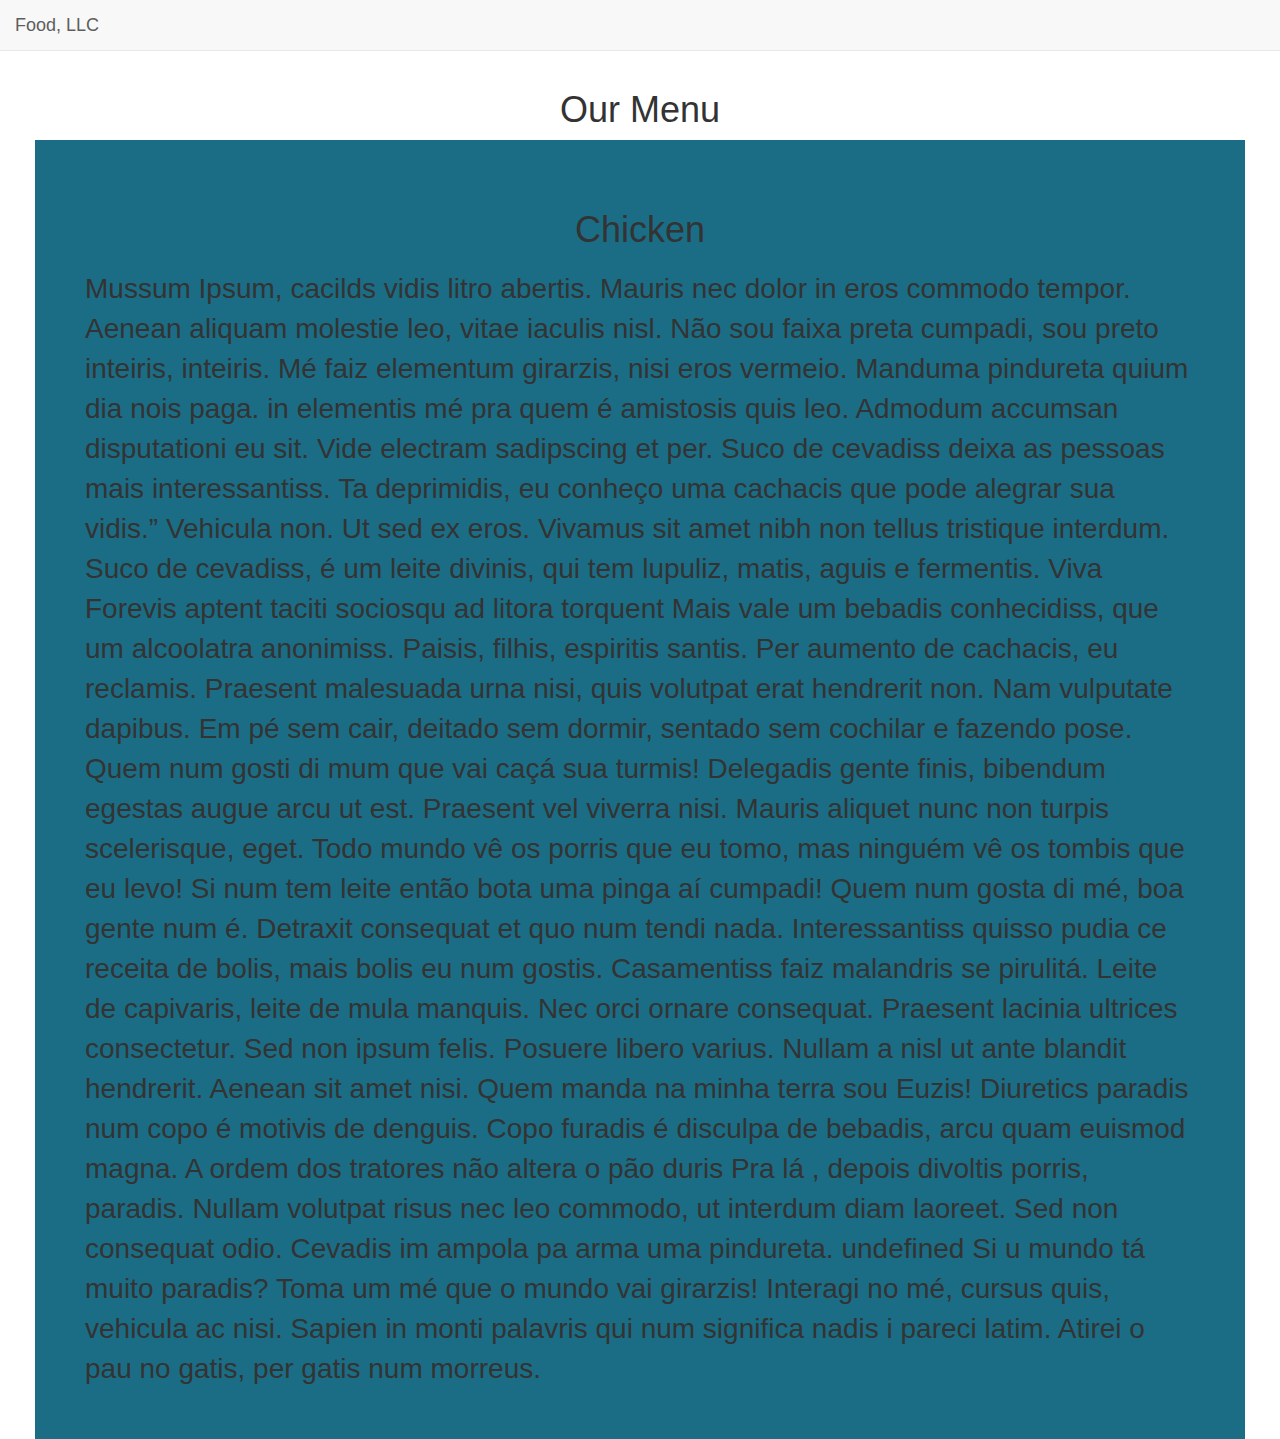
==== mod3_solution/index.html @ fd654c9f "Final Version" ====
<!doctype html>
<html lang="en">
<head>
    <meta charset="utf-8">
    <meta http-equiv="X-UA-Compatible" content="IE=edge">
    <meta name="viewport" content="width=device-width, initial-scale=1">

    <!-- HTML5 shim and Respond.js for IE8 support of HTML5 elements and media queries -->
    <!-- WARNING: Respond.js doesn't work if you view the page via file:// -->
    <!--[if lt IE 9]>
    <script src="https://oss.maxcdn.com/html5shiv/3.7.2/html5shiv.min.js"></script>
    <script src="https://oss.maxcdn.com/respond/1.4.2/respond.min.js"></script>
    <![endif]-->

    <title>Boostrap Starter Page</title>
    <link rel="stylesheet" href="css/bootstrap.min.css">
    <link rel="stylesheet" href="css/styles.css">
</head>
<body>

<header>
    <nav class="navbar navbar-default navbar-fixed-top">
        <div class="container-fluid">
            <!-- Brand and toggle get grouped for better mobile display -->
            <div class="navbar-header">
                <button type="button" class="navbar-toggle collapsed" data-toggle="collapse" data-target="#collapsable-nav" aria-expanded="false">
                    <span class="sr-only">Toggle navigation</span>
                    <span class="icon-bar"></span>
                    <span class="icon-bar"></span>
                    <span class="icon-bar"></span>
                </button>
                <a class="navbar-brand" href="#">Food, LLC</a>
            </div>

            <div class="visible-xs">
                <div id="collapsable-nav" class="collapse navbar-collapse">
                    <ul id="nav-list" class="nav navbar-nav navbar-right">
                        <li class="chicken text-center">
                            Chicken
                            <hr>
                        </li>
                        <li class="text-center">
                            Beef
                            <hr>
                        </li>
                        <li class="sushi text-center">
                            Sushi
                        </li>
                    </ul>
                </div>
            </div>
        </div>
    </nav>
</header>

<div class="container-fluid">
    <h1 class="text-center">Our Menu</h1>

    <div class="row">
        <div class="col-xs-12">
            <section class="main">
                <h1 class="text-center">Chicken</h1>
                Mussum Ipsum, cacilds vidis litro abertis. Mauris nec dolor in eros commodo tempor. Aenean aliquam molestie leo, vitae iaculis nisl. Não sou faixa preta cumpadi, sou preto inteiris,
                inteiris. Mé faiz elementum girarzis, nisi eros vermeio. Manduma pindureta quium dia nois paga.

                in elementis mé pra quem é amistosis quis leo. Admodum accumsan disputationi eu sit. Vide electram sadipscing et per. Suco de cevadiss deixa as pessoas mais interessantiss. Ta
                deprimidis,
                eu conheço uma cachacis que pode alegrar sua vidis.”

                Vehicula non. Ut sed ex eros. Vivamus sit amet nibh non tellus tristique interdum. Suco de cevadiss, é um leite divinis, qui tem lupuliz, matis, aguis e fermentis. Viva Forevis aptent
                taciti sociosqu ad litora torquent Mais vale um bebadis conhecidiss, que um alcoolatra anonimiss.

                Paisis, filhis, espiritis santis. Per aumento de cachacis, eu reclamis. Praesent malesuada urna nisi, quis volutpat erat hendrerit non. Nam vulputate dapibus. Em pé sem cair, deitado
                sem
                dormir, sentado sem cochilar e fazendo pose.

                Quem num gosti di mum que vai caçá sua turmis! Delegadis gente finis, bibendum egestas augue arcu ut est. Praesent vel viverra nisi. Mauris aliquet nunc non turpis scelerisque, eget.
                Todo
                mundo vê os porris que eu tomo, mas ninguém vê os tombis que eu levo!

                Si num tem leite então bota uma pinga aí cumpadi! Quem num gosta di mé, boa gente num é. Detraxit consequat et quo num tendi nada. Interessantiss quisso pudia ce receita de bolis, mais
                bolis eu num gostis.

                Casamentiss faiz malandris se pirulitá. Leite de capivaris, leite de mula manquis. Nec orci ornare consequat. Praesent lacinia ultrices consectetur. Sed non ipsum felis. Posuere libero
                varius. Nullam a nisl ut ante blandit hendrerit. Aenean sit amet nisi.

                Quem manda na minha terra sou Euzis! Diuretics paradis num copo é motivis de denguis. Copo furadis é disculpa de bebadis, arcu quam euismod magna. A ordem dos tratores não altera o pão
                duris

                Pra lá , depois divoltis porris, paradis. Nullam volutpat risus nec leo commodo, ut interdum diam laoreet. Sed non consequat odio. Cevadis im ampola pa arma uma pindureta. undefined

                Si u mundo tá muito paradis? Toma um mé que o mundo vai girarzis! Interagi no mé, cursus quis, vehicula ac nisi. Sapien in monti palavris qui num significa nadis i pareci latim. Atirei
                o
                pau no gatis, per gatis num morreus.
            </section>
        </div>
    </div>
</div>


<!-- jQuery (Bootstrap JS plugins depend on it) -->
<script src="js/jquery-1.11.3.min.js"></script>
<script src="js/bootstrap.min.js"></script>
<script src="js/script.js"></script>
</body>
</html>
---- mod3_solution/css/styles.css ----
.chicken {
    margin-top: 12.5px;
}

.sushi {
    margin-bottom: 12.5px;
}

body {
    padding-top: 70px;
}

.main {
    background-color: #1b6d85;
    margin-left: 20px;
    margin-right: 20px;
    font-size: 2em;
    padding: 50px;
}

.main > h1 {
    margin-bottom: 20px;
}
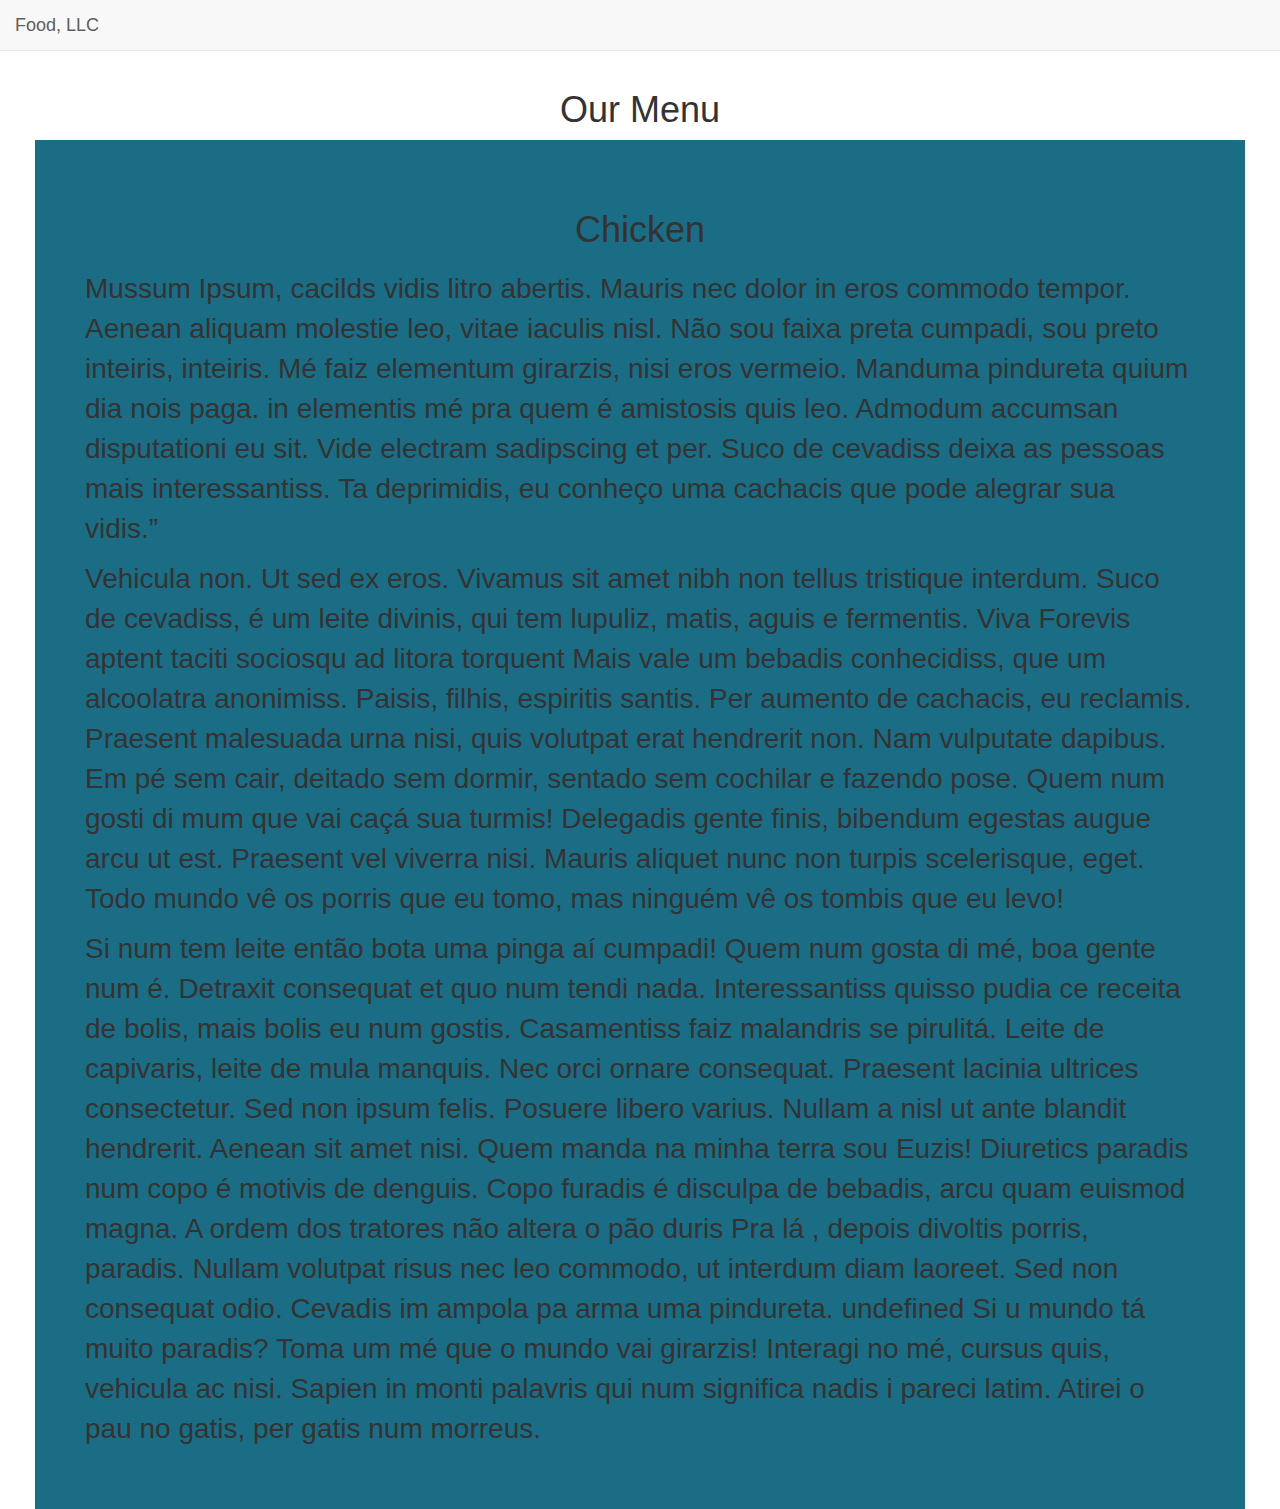
==== commit 0a4cd6ac: "Final Version" ====
--- a/mod3_solution/index.html
+++ b/mod3_solution/index.html
@@ -60,38 +60,51 @@
         <div class="col-xs-12">
             <section class="main">
                 <h1 class="text-center">Chicken</h1>
-                Mussum Ipsum, cacilds vidis litro abertis. Mauris nec dolor in eros commodo tempor. Aenean aliquam molestie leo, vitae iaculis nisl. Não sou faixa preta cumpadi, sou preto inteiris,
-                inteiris. Mé faiz elementum girarzis, nisi eros vermeio. Manduma pindureta quium dia nois paga.
+                <p>
+                    Mussum Ipsum, cacilds vidis litro abertis. Mauris nec dolor in eros commodo tempor. Aenean aliquam molestie leo, vitae iaculis nisl. Não sou faixa preta cumpadi, sou preto
+                    inteiris,
+                    inteiris. Mé faiz elementum girarzis, nisi eros vermeio. Manduma pindureta quium dia nois paga.
 
-                in elementis mé pra quem é amistosis quis leo. Admodum accumsan disputationi eu sit. Vide electram sadipscing et per. Suco de cevadiss deixa as pessoas mais interessantiss. Ta
-                deprimidis,
-                eu conheço uma cachacis que pode alegrar sua vidis.”
+                    in elementis mé pra quem é amistosis quis leo. Admodum accumsan disputationi eu sit. Vide electram sadipscing et per. Suco de cevadiss deixa as pessoas mais interessantiss. Ta
+                    deprimidis,
+                    eu conheço uma cachacis que pode alegrar sua vidis.”
+                </p>
+                <p>
+                    Vehicula non. Ut sed ex eros. Vivamus sit amet nibh non tellus tristique interdum. Suco de cevadiss, é um leite divinis, qui tem lupuliz, matis, aguis e fermentis. Viva Forevis
+                    aptent
+                    taciti sociosqu ad litora torquent Mais vale um bebadis conhecidiss, que um alcoolatra anonimiss.
 
-                Vehicula non. Ut sed ex eros. Vivamus sit amet nibh non tellus tristique interdum. Suco de cevadiss, é um leite divinis, qui tem lupuliz, matis, aguis e fermentis. Viva Forevis aptent
-                taciti sociosqu ad litora torquent Mais vale um bebadis conhecidiss, que um alcoolatra anonimiss.
+                    Paisis, filhis, espiritis santis. Per aumento de cachacis, eu reclamis. Praesent malesuada urna nisi, quis volutpat erat hendrerit non. Nam vulputate dapibus. Em pé sem cair,
+                    deitado
+                    sem
+                    dormir, sentado sem cochilar e fazendo pose.
 
-                Paisis, filhis, espiritis santis. Per aumento de cachacis, eu reclamis. Praesent malesuada urna nisi, quis volutpat erat hendrerit non. Nam vulputate dapibus. Em pé sem cair, deitado
-                sem
-                dormir, sentado sem cochilar e fazendo pose.
+                    Quem num gosti di mum que vai caçá sua turmis! Delegadis gente finis, bibendum egestas augue arcu ut est. Praesent vel viverra nisi. Mauris aliquet nunc non turpis scelerisque,
+                    eget.
+                    Todo
+                    mundo vê os porris que eu tomo, mas ninguém vê os tombis que eu levo!
+                </p>
+                <p>
+                    Si num tem leite então bota uma pinga aí cumpadi! Quem num gosta di mé, boa gente num é. Detraxit consequat et quo num tendi nada. Interessantiss quisso pudia ce receita de bolis,
+                    mais
+                    bolis eu num gostis.
 
-                Quem num gosti di mum que vai caçá sua turmis! Delegadis gente finis, bibendum egestas augue arcu ut est. Praesent vel viverra nisi. Mauris aliquet nunc non turpis scelerisque, eget.
-                Todo
-                mundo vê os porris que eu tomo, mas ninguém vê os tombis que eu levo!
+                    Casamentiss faiz malandris se pirulitá. Leite de capivaris, leite de mula manquis. Nec orci ornare consequat. Praesent lacinia ultrices consectetur. Sed non ipsum felis. Posuere
+                    libero
+                    varius. Nullam a nisl ut ante blandit hendrerit. Aenean sit amet nisi.
 
-                Si num tem leite então bota uma pinga aí cumpadi! Quem num gosta di mé, boa gente num é. Detraxit consequat et quo num tendi nada. Interessantiss quisso pudia ce receita de bolis, mais
-                bolis eu num gostis.
+                    Quem manda na minha terra sou Euzis! Diuretics paradis num copo é motivis de denguis. Copo furadis é disculpa de bebadis, arcu quam euismod magna. A ordem dos tratores não altera o
+                    pão
+                    duris
 
-                Casamentiss faiz malandris se pirulitá. Leite de capivaris, leite de mula manquis. Nec orci ornare consequat. Praesent lacinia ultrices consectetur. Sed non ipsum felis. Posuere libero
-                varius. Nullam a nisl ut ante blandit hendrerit. Aenean sit amet nisi.
+                    Pra lá , depois divoltis porris, paradis. Nullam volutpat risus nec leo commodo, ut interdum diam laoreet. Sed non consequat odio. Cevadis im ampola pa arma uma pindureta.
+                    undefined
 
-                Quem manda na minha terra sou Euzis! Diuretics paradis num copo é motivis de denguis. Copo furadis é disculpa de bebadis, arcu quam euismod magna. A ordem dos tratores não altera o pão
-                duris
-
-                Pra lá , depois divoltis porris, paradis. Nullam volutpat risus nec leo commodo, ut interdum diam laoreet. Sed non consequat odio. Cevadis im ampola pa arma uma pindureta. undefined
-
-                Si u mundo tá muito paradis? Toma um mé que o mundo vai girarzis! Interagi no mé, cursus quis, vehicula ac nisi. Sapien in monti palavris qui num significa nadis i pareci latim. Atirei
-                o
-                pau no gatis, per gatis num morreus.
+                    Si u mundo tá muito paradis? Toma um mé que o mundo vai girarzis! Interagi no mé, cursus quis, vehicula ac nisi. Sapien in monti palavris qui num significa nadis i pareci latim.
+                    Atirei
+                    o
+                    pau no gatis, per gatis num morreus.
+                </p>
             </section>
         </div>
     </div>
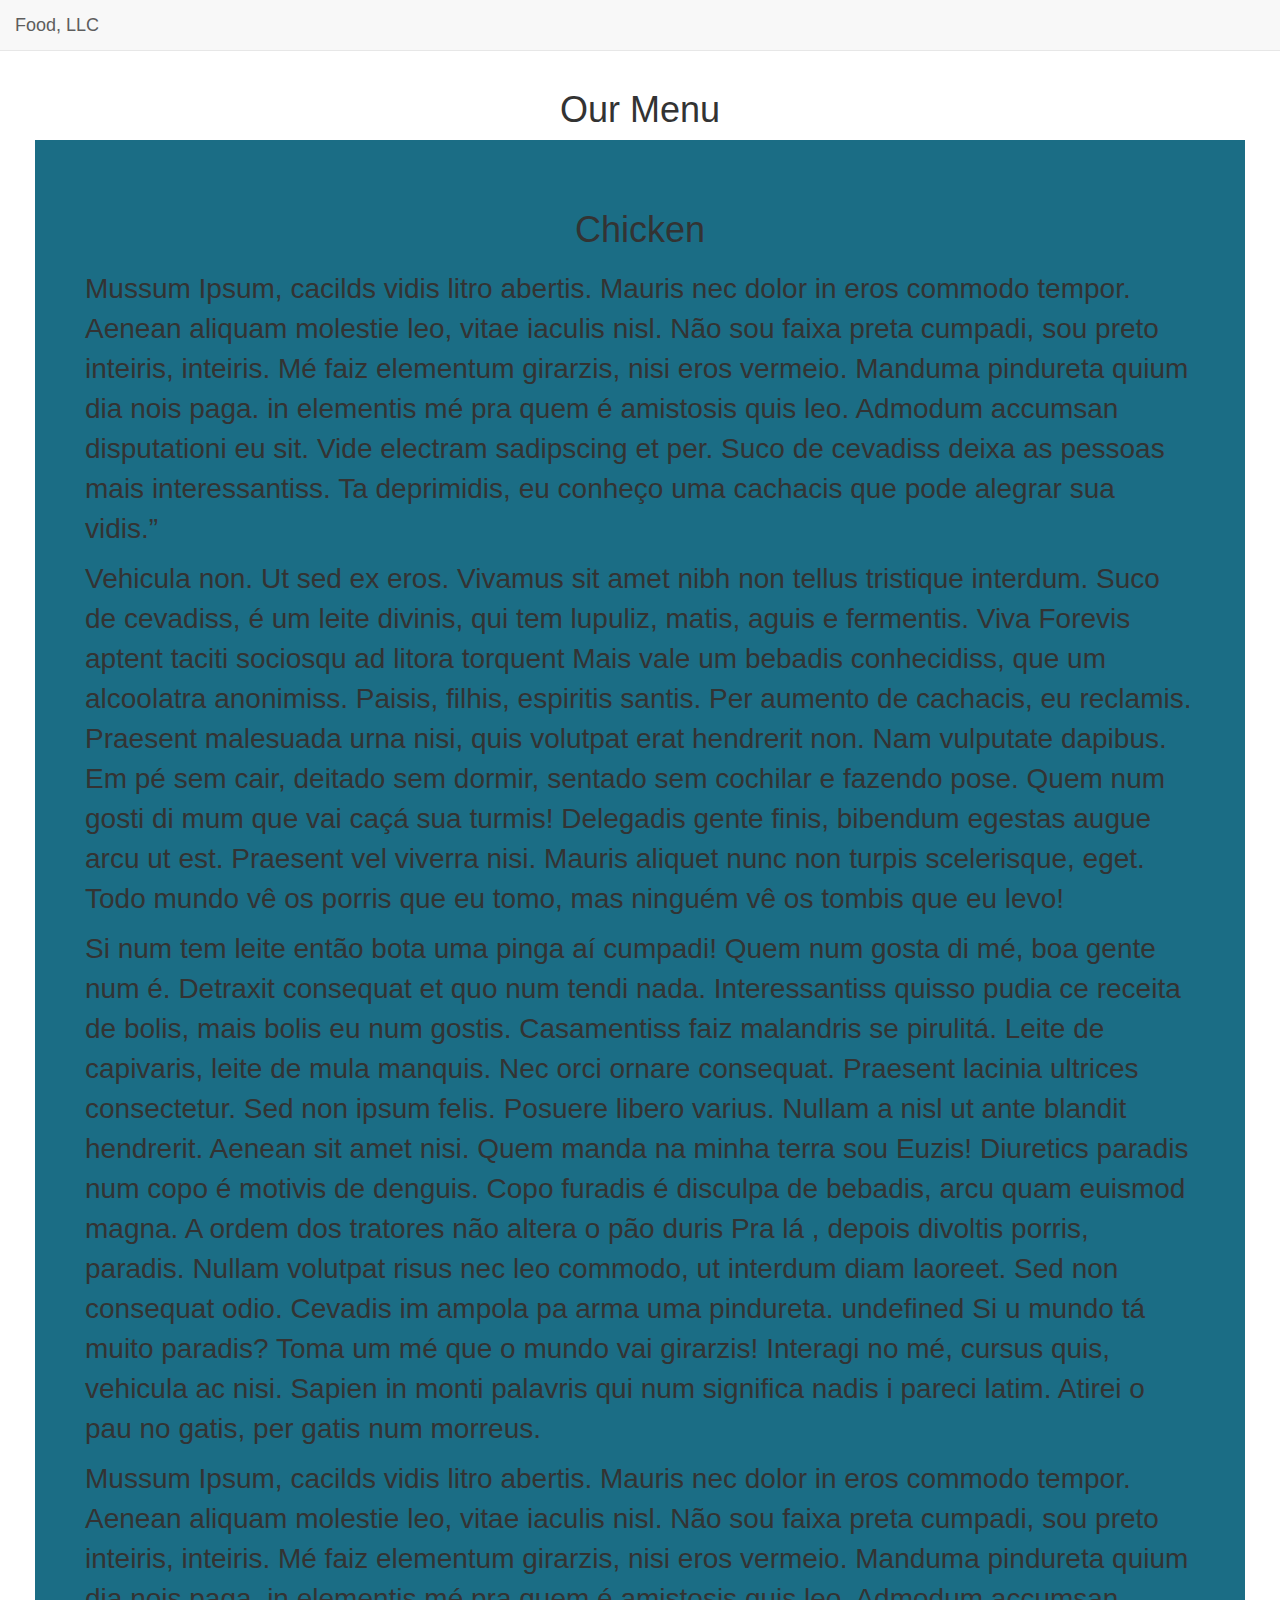
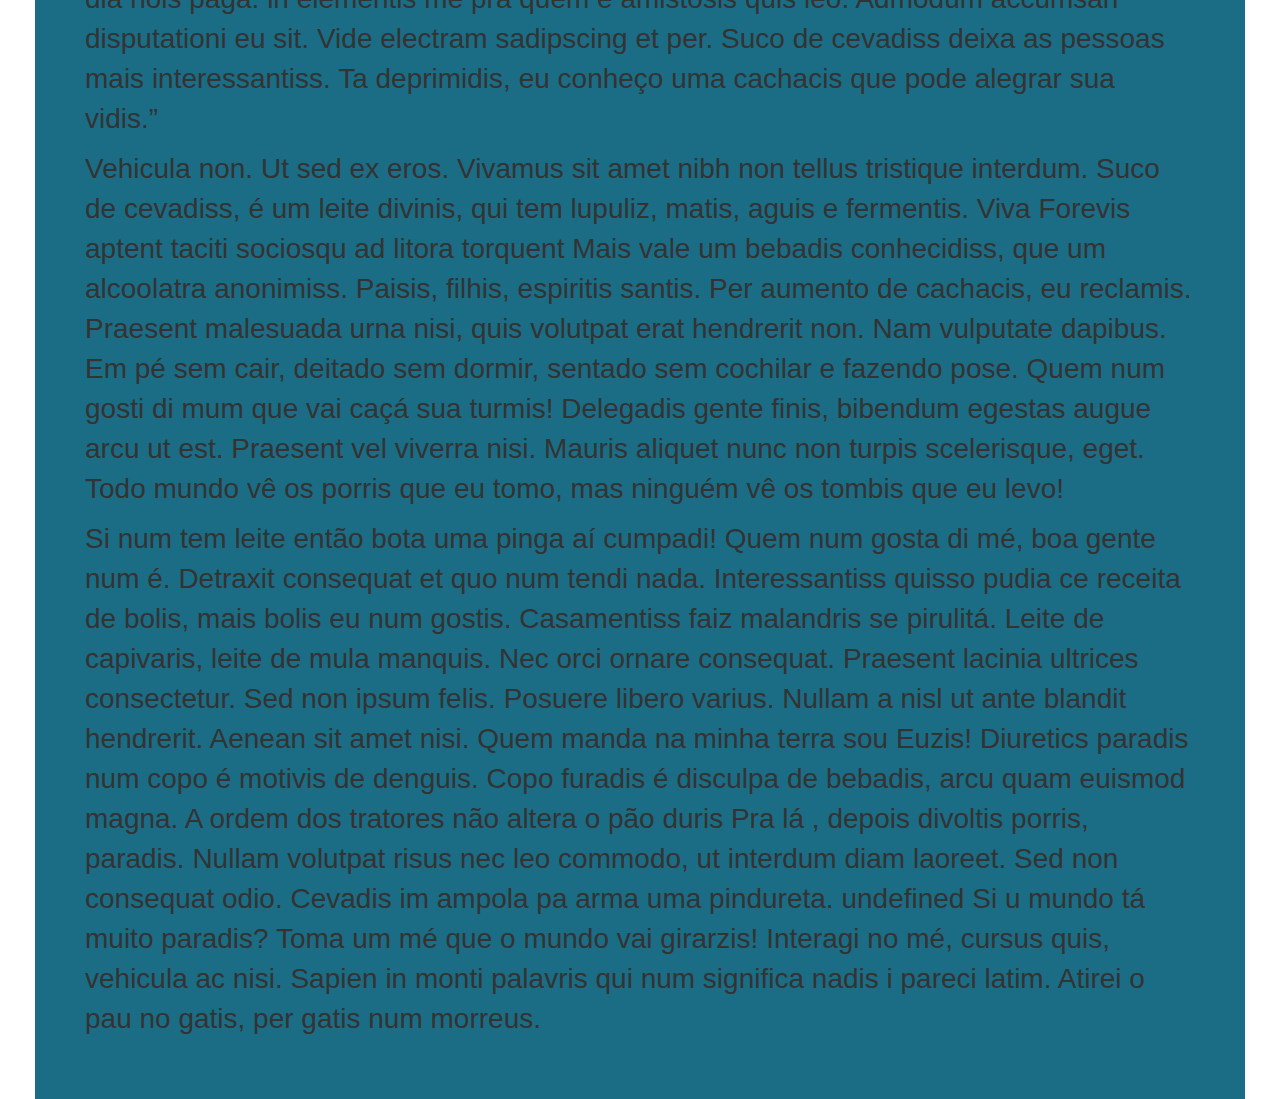
==== commit 3c8a15ff: "Final Version" ====
--- a/mod3_solution/index.html
+++ b/mod3_solution/index.html
@@ -105,6 +105,51 @@
                     o
                     pau no gatis, per gatis num morreus.
                 </p>
+                <p>
+                    Mussum Ipsum, cacilds vidis litro abertis. Mauris nec dolor in eros commodo tempor. Aenean aliquam molestie leo, vitae iaculis nisl. Não sou faixa preta cumpadi, sou preto
+                    inteiris,
+                    inteiris. Mé faiz elementum girarzis, nisi eros vermeio. Manduma pindureta quium dia nois paga.
+
+                    in elementis mé pra quem é amistosis quis leo. Admodum accumsan disputationi eu sit. Vide electram sadipscing et per. Suco de cevadiss deixa as pessoas mais interessantiss. Ta
+                    deprimidis,
+                    eu conheço uma cachacis que pode alegrar sua vidis.”
+                </p>
+                <p>
+                    Vehicula non. Ut sed ex eros. Vivamus sit amet nibh non tellus tristique interdum. Suco de cevadiss, é um leite divinis, qui tem lupuliz, matis, aguis e fermentis. Viva Forevis
+                    aptent
+                    taciti sociosqu ad litora torquent Mais vale um bebadis conhecidiss, que um alcoolatra anonimiss.
+
+                    Paisis, filhis, espiritis santis. Per aumento de cachacis, eu reclamis. Praesent malesuada urna nisi, quis volutpat erat hendrerit non. Nam vulputate dapibus. Em pé sem cair,
+                    deitado
+                    sem
+                    dormir, sentado sem cochilar e fazendo pose.
+
+                    Quem num gosti di mum que vai caçá sua turmis! Delegadis gente finis, bibendum egestas augue arcu ut est. Praesent vel viverra nisi. Mauris aliquet nunc non turpis scelerisque,
+                    eget.
+                    Todo
+                    mundo vê os porris que eu tomo, mas ninguém vê os tombis que eu levo!
+                </p>
+                <p>
+                    Si num tem leite então bota uma pinga aí cumpadi! Quem num gosta di mé, boa gente num é. Detraxit consequat et quo num tendi nada. Interessantiss quisso pudia ce receita de bolis,
+                    mais
+                    bolis eu num gostis.
+
+                    Casamentiss faiz malandris se pirulitá. Leite de capivaris, leite de mula manquis. Nec orci ornare consequat. Praesent lacinia ultrices consectetur. Sed non ipsum felis. Posuere
+                    libero
+                    varius. Nullam a nisl ut ante blandit hendrerit. Aenean sit amet nisi.
+
+                    Quem manda na minha terra sou Euzis! Diuretics paradis num copo é motivis de denguis. Copo furadis é disculpa de bebadis, arcu quam euismod magna. A ordem dos tratores não altera o
+                    pão
+                    duris
+
+                    Pra lá , depois divoltis porris, paradis. Nullam volutpat risus nec leo commodo, ut interdum diam laoreet. Sed non consequat odio. Cevadis im ampola pa arma uma pindureta.
+                    undefined
+
+                    Si u mundo tá muito paradis? Toma um mé que o mundo vai girarzis! Interagi no mé, cursus quis, vehicula ac nisi. Sapien in monti palavris qui num significa nadis i pareci latim.
+                    Atirei
+                    o
+                    pau no gatis, per gatis num morreus.
+                </p>
             </section>
         </div>
     </div>
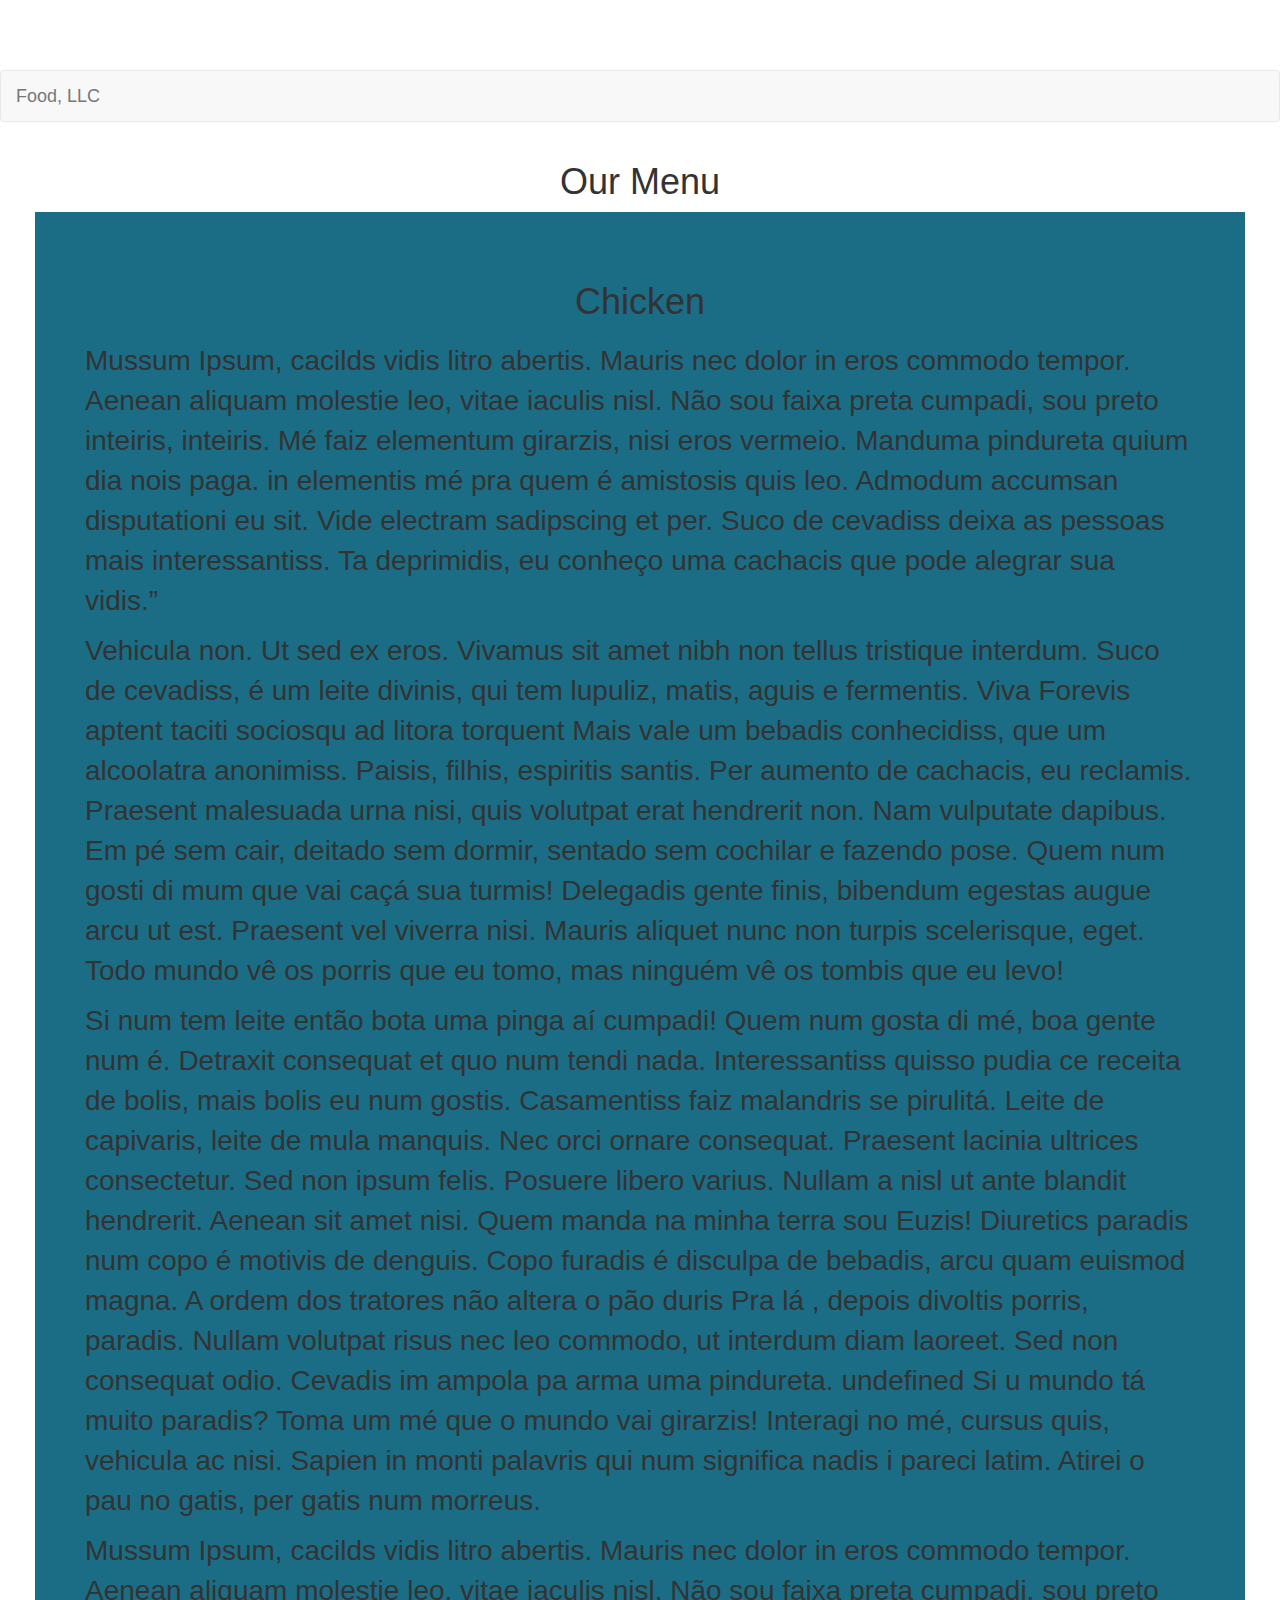
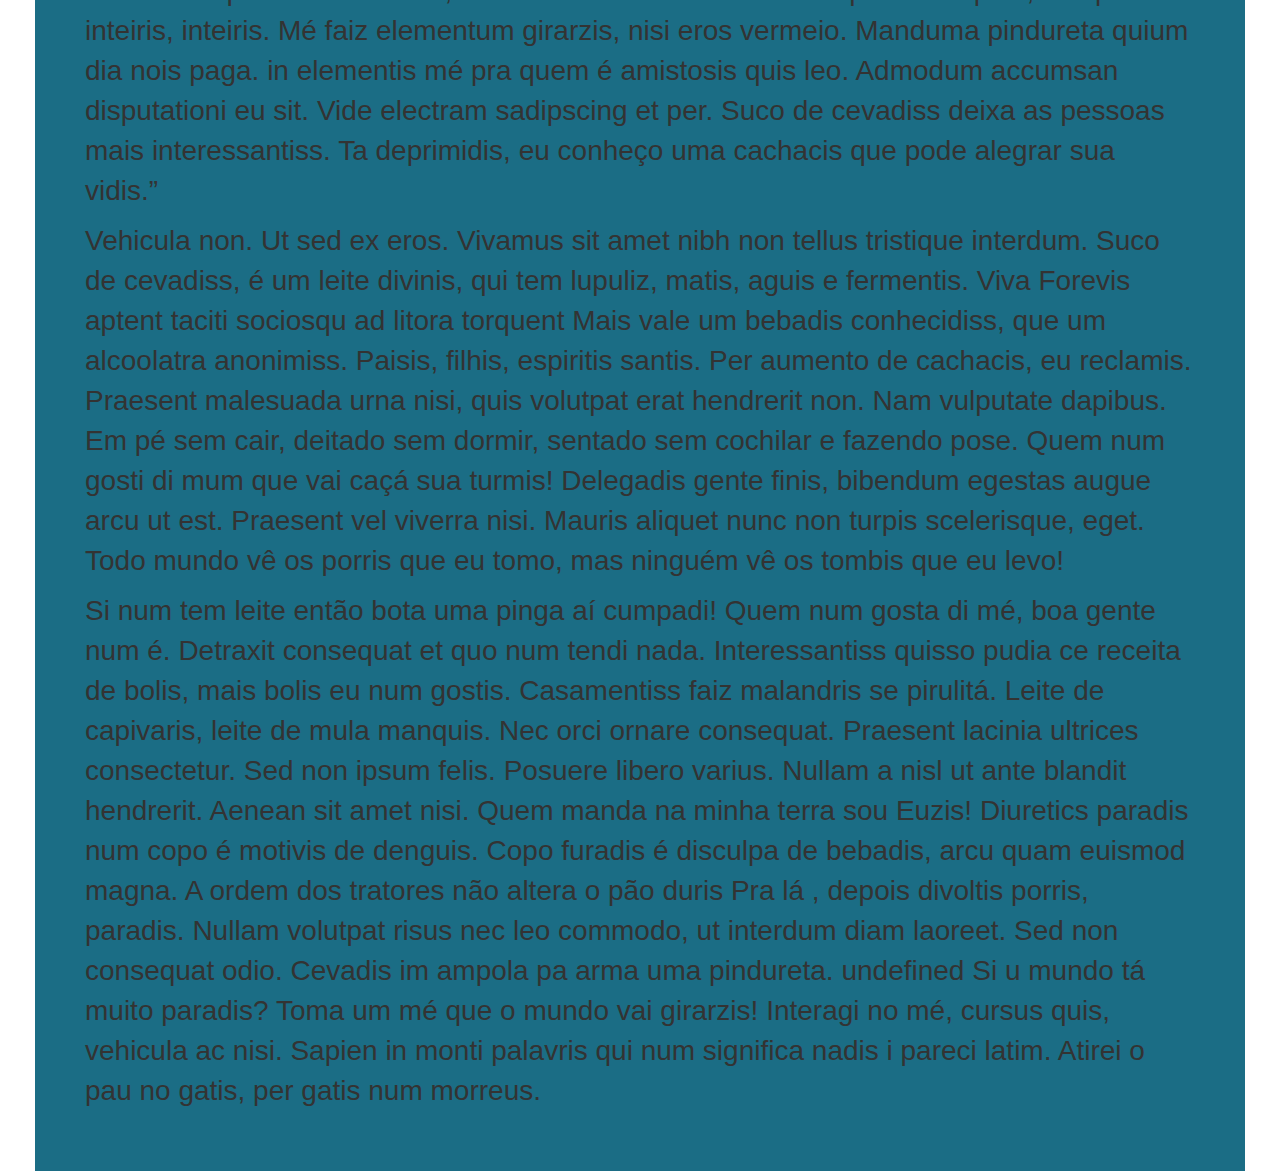
==== commit 6bea85d4: "Final Version" ====
--- a/mod3_solution/index.html
+++ b/mod3_solution/index.html
@@ -19,7 +19,7 @@
 <body>
 
 <header>
-    <nav class="navbar navbar-default navbar-fixed-top">
+    <nav class="navbar navbar-default">
         <div class="container-fluid">
             <!-- Brand and toggle get grouped for better mobile display -->
             <div class="navbar-header">
